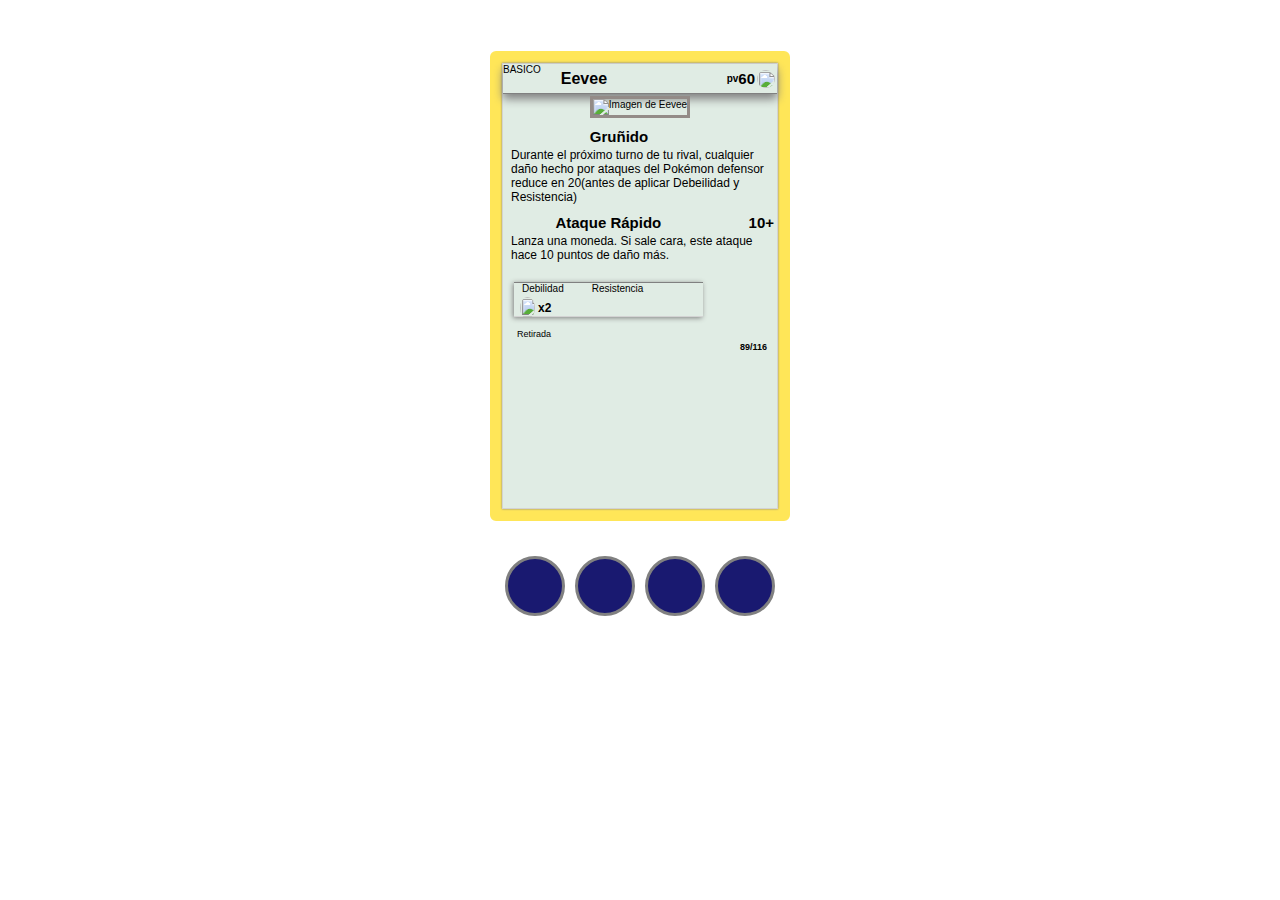
==== index.html @ 9be07986 "Arreglo imagen para safari" ====
<!DOCTYPE html>
<html lang="en">
<head>
  <meta charset="UTF-8">
  <meta name="viewport" content="width=device-width, initial-scale=1.0">
  <link rel="stylesheet" href="./styles.css">
  <title>Eevee</title>
</head>
<body>
  <main class="card eeve-card">
    <section class="card-container">
    <section class="card-up">
      <section class="card-title">
        <div>          
          <span class="card-title__element">BASICO</span>
          <h1 class="card-title__name">Eevee</h1>
        </div>
        <div>
          <span class="card-title__power"><span>pv</span>60</span>
          <img class="logo" src="./images/incolora.png" alt="">
        </div>
      </section>
      <figure class="card-image-container">
        <img class="card-image" src="./images/Eevee-card.png" alt="Imagen de Eevee">
      </figure>
    </section>
    <section class="card-down">
      <article class="atack">
        <div class="atack-title">
          <figure>
            <img class="atack-image" src="./images/incolora.png" alt="">
          </figure>
          <h2 class="atack-title__text">Gruñido</h2>
          <span class="atack-power"></span>
        </div>
        <p class="atack-description">Durante el próximo turno de tu rival, cualquier daño hecho por ataques del Pokémon defensor reduce en 20(antes de aplicar Debeilidad y Resistencia)</p>
      </article>
      <article class="atack">
        <div class="atack-title">
          <figure>
            <img class="atack-image" src="./images/incolora.png" alt="">
            <img class="atack-image" src="./images/incolora.png" alt="">
          </figure>
          <h2 class="atack-title__text">Ataque Rápido</h2>
          <span class="atack-power">10+</span>
        </div>
        <p class="atack-description">Lanza una moneda. Si sale cara, este ataque hace 10 puntos de daño más.</p>
      </article>
      <article class="weakness">
        <div class="weakness-title">
          <p class="weakness-title__type">Debilidad</p>
          <figure>
            <img class="weakness-image" src="./images/lucha.png" alt="">
            <span class="weakness-description">x2</span>              
          </figure>
        </div>
        <div class="weakness-title">
          <p class="weakness-title__type">Resistencia</p>
        </div>
      </article>
      <div class="retire">
        <p class="retire-text">Retirada</p>
        <img class="retire-image logo" src="./images/incolora.png" alt="">
      </div>
    </section>
    <section class="foot">
      <p>89/116</p>
      <img src="./images/BW9.png" alt="">
    </section>
  </section>
  </main>
  <section class="other-cards">
    <a href="pikachu.html" class="other-cards__image picachu">
      <img src="./images/pikachu.png" alt="">
    </a>
    <figure class="other-cards__image">
      <img src="./images/bulbasaur.png" alt="">
    </figure>
    <figure class="other-cards__image">
      <img src="./images/squirtle.png" alt="">
    </figure>
    <figure class="other-cards__image">
      <img src="./images/charmander.png" alt="">
    </figure>
  </section>
</body>
</html>
---- styles.css ----
* {
  box-sizing: border-box;
  margin: 0;
  padding: 0;
}

html {
  font-size: 62.5%;
}

body {
  font-family: sans-serif;
}

.card {
  margin: 4% auto;
  margin-bottom: 3rem;
  max-width: 30rem;
  min-width: 30rem;
  border: 12px solid #FFE658;
  border-radius: .6rem;
  height: 38.8rem;
  background: #e0ece4;
  min-height: 47rem;
  max-height: 47rem;
}

.card-container {
  border: 1px double lightgray;
  box-shadow: 0 0 2px gray;
  height: 100%;
}

.card-picachu {
  background: #FFDF2B;
  background: rgb(255,223,43);
  background: linear-gradient(234deg, rgba(255,223,43,1) 21%, rgba(255,230,88,1) 30%, rgba(255,226,61,1) 57%, rgba(255,230,88,1) 63%, rgba(255,223,43,1) 75%);
}

  .card-title {
  display: flex;
  justify-content: space-between;
  height: 3rem;
  border-bottom: 1px solid gray;
  margin-bottom: 0.2rem;
  box-shadow: 0px 5px 10px gray;
}

.card-title div {
  display: flex;
}

.card-title__name{
  font-size: 1.6rem;
  display: flex;
  align-items: center;
  margin-left: 2rem;
}

.card-title__power{
  font-size: 1.5rem;
  display: flex;
  font-weight: bold;
  align-items: center;
}

.card-title__power span {
  font-size: 1rem;
}
.logo {
  width: 1.8rem;
  height: 1.8rem;
  border-radius: 100%;
  margin: 0 .2rem;
}

.card-title div:last-child {
  display: flex;
  align-items: center;
}

.card-image-container {
  text-align: center;
}

.card-image {
  border: 3px solid #938B87;
  width: 95%;
}

.card-down {
  margin-top: .8rem;
  margin-left: .4rem;
  height: 48%;
}

.atack {
  margin-top: 1rem;
}

.atack-title {  
  font-size: 1.5rem;
  text-align: center;
  display: flex;
  justify-content: space-between;
  margin-bottom: 0.3rem;
}

.atack-title {
  margin-left: 0.7rem;
}

.atack-title__text {  
  font-size: inherit;
  padding-right: 5rem;
}

.atack-image {
  width: 1.6rem;
  border-radius: 100%;
}

.atack-description{
  font-size: 1.2rem;
  margin:  0 0.4rem;
}

.atack-power{
  font-weight: bold;
  margin-right: 0.3rem;
}

.weakness {
  display: flex;
  margin-top: 2rem;
  margin-left: 0.7rem;
  border-top: 1px solid grey;
  border-bottom: 1px solid lightgrey;
  width: 70%;
  height: 3.5rem;
  box-shadow: 0px 10px 10px lightgrey;
  box-shadow: -1px 1px 5px grey;
  font-size: 0.8rem;
}

.weakness-title figure{
  max-width: 1.5rem;
  display: flex;
  margin-top: .3rem;
  margin-left: 0.6rem;
  padding-bottom: 2rem;
}

.weakness-image {
  width: 100%;
  height: 100%;
  border-radius: 100%;
  margin-right: 0.3rem;
}

.weakness-title__type{
  font-size: 1rem;
  margin-right: 2rem;
  margin-left: 0.8rem;
}

.weakness-description {
  display: flex;
  align-items: center;
  font-weight: bold;
  font-size: 1.2rem;
}

.retire{
  display: flex;
  align-items: center;
  margin-top: 1rem;
  margin-left: 1rem;
}

.retire-text {
  margin-right: 1rem;
  font-size: 0.9rem;
}
.retire-image {
  width: 1.3rem;
  height: 1.3rem;
}

.foot {
  display: flex;
  justify-content: flex-end;
  align-items: center;
  margin-right: 0.5rem;
}

.foot p {
  font-size: 0.9rem;
  font-weight: bold;
  margin-right: 0.5rem;
}

.foot img {
  height: 1.2rem;
}

.foot-picachu img {
  height: 2rem;
}

.other-cards {
  margin: 0 auto;
  display: flex;
  width: 80%;
  justify-content: center;
}

.other-cards__image {
  background: midnightblue;
  height: 60px;
  width: 60px;
  min-width: 50px;
  border-radius: 100%;
  margin: 0.5rem;
  display: flex;  
  align-items:  center;
  justify-content: center;
  border: 3px solid gray;
  cursor: pointer;
}

.other-cards__image:hover {
    width: 80px;
    height: 80px;
}

.other-cards__image img {  
  width: 80%;
}
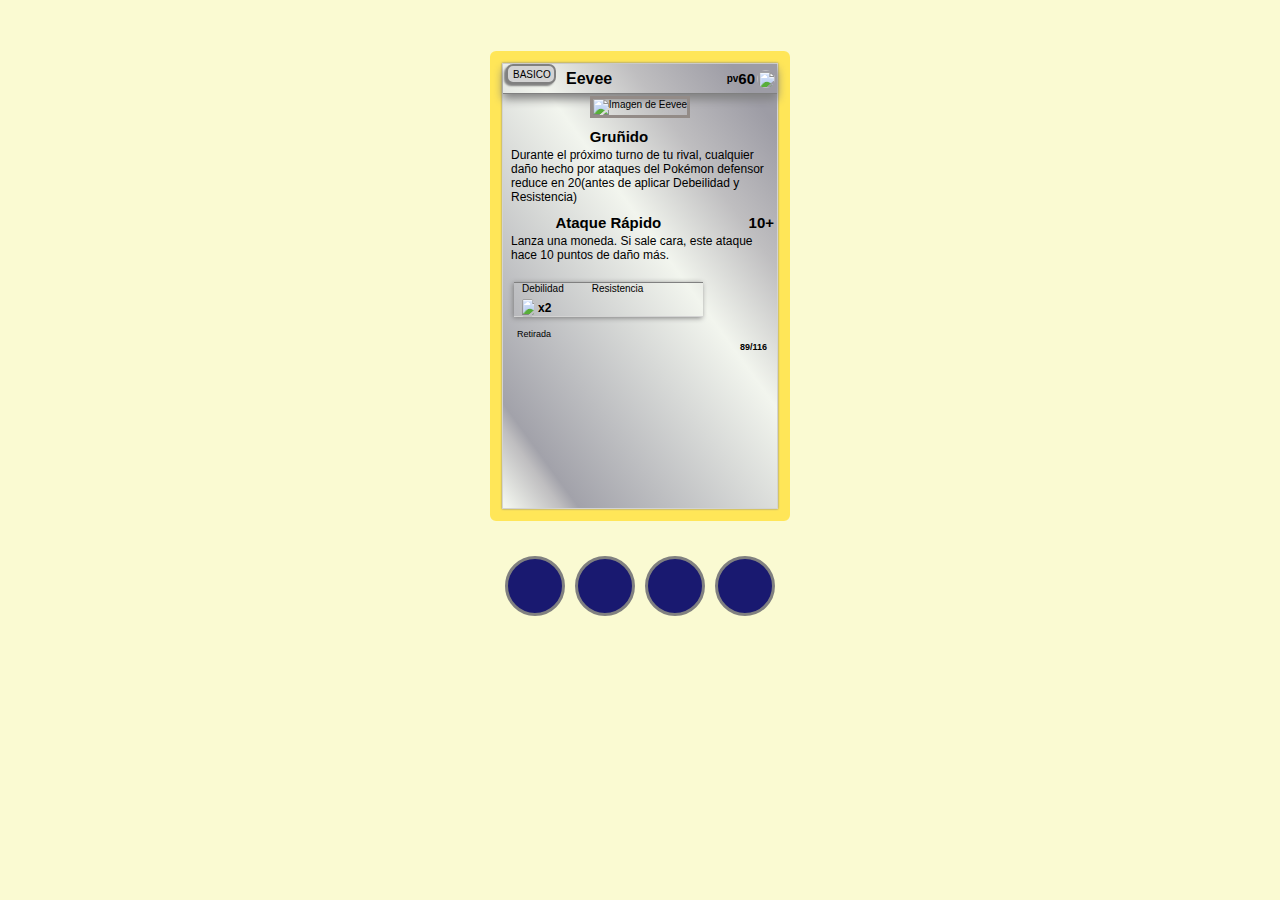
==== commit a06eb78c: "Cartas Bulbasaur y Squitle termiandas" ====
--- a/index.html
+++ b/index.html
@@ -7,7 +7,7 @@
   <title>Eevee</title>
 </head>
 <body>
-  <main class="card eeve-card">
+  <main class="card card-eevee">
     <section class="card-container">
     <section class="card-up">
       <section class="card-title">
@@ -73,12 +73,12 @@
     <a href="pikachu.html" class="other-cards__image picachu">
       <img src="./images/pikachu.png" alt="">
     </a>
-    <figure class="other-cards__image">
+    <a href="./bulbasaour.html" class="other-cards__image">
       <img src="./images/bulbasaur.png" alt="">
-    </figure>
-    <figure class="other-cards__image">
+    </a>
+    <a href="./squirtle.html" class="other-cards__image">
       <img src="./images/squirtle.png" alt="">
-    </figure>
+    </a>
     <figure class="other-cards__image">
       <img src="./images/charmander.png" alt="">
     </figure>
--- a/styles.css
+++ b/styles.css
@@ -10,6 +10,7 @@
 
 body {
   font-family: sans-serif;
+  background: lightgoldenrodyellow;
 }
 
 .card {
@@ -31,10 +32,25 @@
   height: 100%;
 }
 
+.card-eevee {
+  background: rgb(157,156,165);
+  background: linear-gradient(234deg, rgba(157,156,165,1) 8%, rgba(191,190,192,1) 25%, rgba(242,245,238,1) 42%, rgba(162,162,170,1) 87%, rgba(191,190,192,1) 90%, rgba(242,245,238,1) 99%);
+}
 .card-picachu {
   background: #FFDF2B;
   background: rgb(255,223,43);
   background: linear-gradient(234deg, rgba(255,223,43,1) 21%, rgba(255,230,88,1) 30%, rgba(255,226,61,1) 57%, rgba(255,230,88,1) 63%, rgba(255,223,43,1) 75%);
+}
+
+.card-bulbasaour {
+  background: teal;
+  background: rgb(0,160,104);
+  background: linear-gradient(234deg, rgba(0,160,104,1) 8%, rgba(213,227,199,1) 25%, rgba(0,160,104,1) 63%, rgba(132,188,142,1) 75%, rgba(213,227,199,1) 89%);
+}
+
+.card-squirtle {
+  background: rgb(0,170,231);
+  background: linear-gradient(234deg, rgba(0,170,231,1) 8%, rgba(136,208,243,1) 25%, rgba(196,226,246,1) 53%, rgba(196,226,246,1) 62%, rgba(196,226,246,1) 77%, rgba(0,170,231,1) 96%);
 }
 
   .card-title {
@@ -46,6 +62,19 @@
   box-shadow: 0px 5px 10px gray;
 }
 
+.card-title__element {
+  display: flex;
+  background: lightgray;
+  height: 2rem;
+  width: 5rem;
+  border: 2px solid gray;
+  border-radius: 0.7rem;
+  align-items: center;
+  padding-left: 0.5rem;  
+  box-shadow: -2px 2px 2px gray;
+  margin-left: 0.3rem;
+}
+
 .card-title div {
   display: flex;
 }
@@ -54,7 +83,7 @@
   font-size: 1.6rem;
   display: flex;
   align-items: center;
-  margin-left: 2rem;
+  margin-left: 1rem;
 }
 
 .card-title__power{
@@ -96,6 +125,21 @@
 
 .atack {
   margin-top: 1rem;
+}
+
+.atack-ability {
+  color: red;
+  font-size: 1.2rem;
+  font-weight: bold;
+  display: flex;
+  background: lightgray;
+  height: 2rem;
+  width: 7rem;
+  border: 2px solid gray;
+  border-radius: 0.7rem;
+  align-items: center;
+  padding-left: 0.5rem;  
+  box-shadow: -2px 2px 2px gray;
 }
 
 .atack-title {  
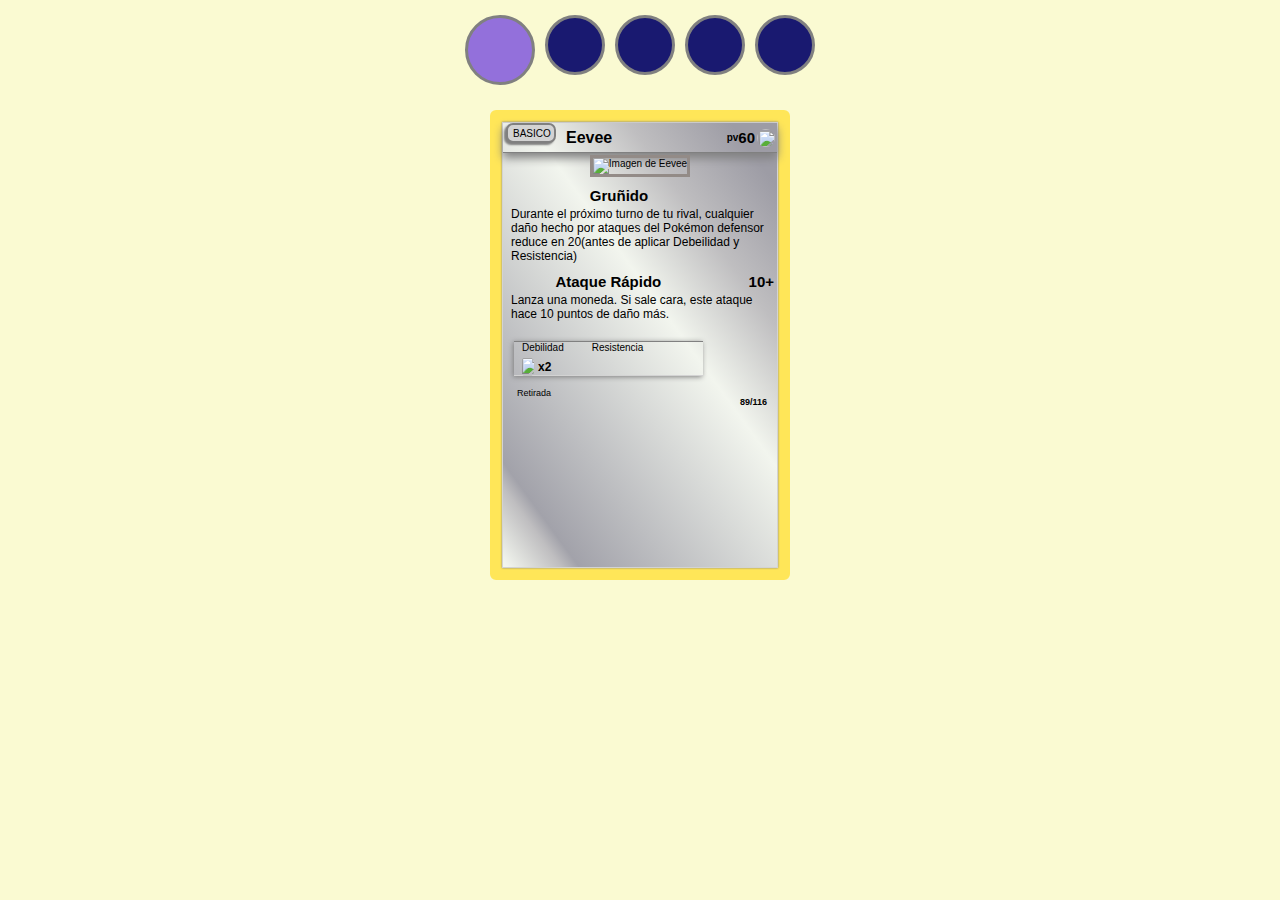
==== commit 47101382: "Cambié las images y agregué un readme.md" ====
--- a/index.html
+++ b/index.html
@@ -1,87 +1,93 @@
 <!DOCTYPE html>
 <html lang="en">
 <head>
-  <meta charset="UTF-8">
-  <meta name="viewport" content="width=device-width, initial-scale=1.0">
-  <link rel="stylesheet" href="./styles.css">
-  <title>Eevee</title>
+    <meta charset="UTF-8">
+    <meta name="viewport" content="width=device-width, initial-scale=1.0">
+    <link rel="stylesheet" href="./styles.css">
+    <link rel="shortcut icon" href="./images/pokeball.ico" type="image/x-icon">
+    <title>Eevee</title>
 </head>
 <body>
-  <main class="card card-eevee">
-    <section class="card-container">
-    <section class="card-up">
-      <section class="card-title">
-        <div>          
-          <span class="card-title__element">BASICO</span>
-          <h1 class="card-title__name">Eevee</h1>
-        </div>
-        <div>
-          <span class="card-title__power"><span>pv</span>60</span>
-          <img class="logo" src="./images/incolora.png" alt="">
-        </div>
-      </section>
-      <figure class="card-image-container">
-        <img class="card-image" src="./images/Eevee-card.png" alt="Imagen de Eevee">
-      </figure>
-    </section>
-    <section class="card-down">
-      <article class="atack">
-        <div class="atack-title">
-          <figure>
-            <img class="atack-image" src="./images/incolora.png" alt="">
-          </figure>
-          <h2 class="atack-title__text">Gruñido</h2>
-          <span class="atack-power"></span>
-        </div>
-        <p class="atack-description">Durante el próximo turno de tu rival, cualquier daño hecho por ataques del Pokémon defensor reduce en 20(antes de aplicar Debeilidad y Resistencia)</p>
-      </article>
-      <article class="atack">
-        <div class="atack-title">
-          <figure>
-            <img class="atack-image" src="./images/incolora.png" alt="">
-            <img class="atack-image" src="./images/incolora.png" alt="">
-          </figure>
-          <h2 class="atack-title__text">Ataque Rápido</h2>
-          <span class="atack-power">10+</span>
-        </div>
-        <p class="atack-description">Lanza una moneda. Si sale cara, este ataque hace 10 puntos de daño más.</p>
-      </article>
-      <article class="weakness">
-        <div class="weakness-title">
-          <p class="weakness-title__type">Debilidad</p>
-          <figure>
-            <img class="weakness-image" src="./images/lucha.png" alt="">
-            <span class="weakness-description">x2</span>              
-          </figure>
-        </div>
-        <div class="weakness-title">
-          <p class="weakness-title__type">Resistencia</p>
-        </div>
-      </article>
-      <div class="retire">
-        <p class="retire-text">Retirada</p>
-        <img class="retire-image logo" src="./images/incolora.png" alt="">
-      </div>
-    </section>
-    <section class="foot">
-      <p>89/116</p>
-      <img src="./images/BW9.png" alt="">
-    </section>
-  </section>
-  </main>
-  <section class="other-cards">
-    <a href="pikachu.html" class="other-cards__image picachu">
-      <img src="./images/pikachu.png" alt="">
-    </a>
-    <a href="./bulbasaour.html" class="other-cards__image">
-      <img src="./images/bulbasaur.png" alt="">
-    </a>
-    <a href="./squirtle.html" class="other-cards__image">
-      <img src="./images/squirtle.png" alt="">
-    </a>
-    <figure class="other-cards__image">
-      <img src="./images/charmander.png" alt="">
-    </figure>
-  </section>
+    <header>
+    <nav class="other-cards nav-eevee">
+        <a href="index.html" class="other-cards__image eevee" >
+            <img src="https://imagizer.imageshack.com/img924/5974/TRoLED.png" alt="">
+        </a>
+        <a href="pikachu.html" class="other-cards__image picachu">
+            <img src="https://i.imgur.com/HnJDZsD.png" alt="">
+        </a>
+        <a href="./bulbasaour.html" class="other-cards__image bulbasaur">
+            <img src="https://i.imgur.com/XYQJNeS.png" alt="">
+        </a>
+        <a href="./squirtle.html" class="other-cards__image squirtle">
+            <img src="https://i.imgur.com/fY8Xo2b.png" alt="">
+        </a>
+        <a href="./charmander.html" class="other-cards__image charmander">
+            <img src="https://i.imgur.com/oVZKTOu.png" alt="">
+        </a>
+    </nav>
+    </header>
+    <main class="card card-eevee">
+        <section class="card-container">
+            <section class="card-up">
+                <section class="card-title">
+                    <div>
+                        <span class="card-title__element">BASICO</span>
+                        <h1 class="card-title__name">Eevee</h1>
+                    </div>
+                    <div>
+                        <span class="card-title__power"><span>pv</span>60</span>
+                        <img class="logo" src="https://i.imgur.com/sN2mZG1.png" alt="">
+                    </div>
+                </section>
+                <figure class="card-image-container">
+                    <img class="card-image" src="https://i.imgur.com/CwBFa1M.png" alt="Imagen de Eevee">
+                </figure>
+            </section>
+            <section class="card-down">
+                <article class="atack">
+                    <div class="atack-title">
+                    <figure>
+                        <img class="atack-image" src="https://i.imgur.com/sN2mZG1.png" alt="">
+                    </figure>
+                    <h2 class="atack-title__text">Gruñido</h2>
+                    <span class="atack-power"></span>
+                    </div>
+                    <p class="atack-description">Durante el próximo turno de tu rival, cualquier daño hecho por ataques del Pokémon defensor reduce en 20(antes de aplicar Debeilidad y Resistencia)</p>
+                </article>
+                <article class="atack">
+                    <div class="atack-title">
+                    <figure>
+                        <img class="atack-image" src="https://i.imgur.com/sN2mZG1.png" alt="">
+                        <img class="atack-image" src="https://i.imgur.com/sN2mZG1.png" alt="">
+                    </figure>
+                    <h2 class="atack-title__text">Ataque Rápido</h2>
+                    <span class="atack-power">10+</span>
+                    </div>
+                    <p class="atack-description">Lanza una moneda. Si sale cara, este ataque hace 10 puntos de daño más.</p>
+                </article>
+                <article class="weakness">
+                    <div class="weakness-title">
+                    <p class="weakness-title__type">Debilidad</p>
+                    <figure>
+                        <img class="weakness-image" src="https://i.imgur.com/BkWhwCA.png" alt="">
+                        <span class="weakness-description">x2</span>              
+                    </figure>
+                    </div>
+                    <div class="weakness-title">
+                    <p class="weakness-title__type">Resistencia</p>
+                    </div>
+                </article>
+                <div class="retire">
+                    <p class="retire-text">Retirada</p>
+                    <img class="retire-image logo" src="https://i.imgur.com/sN2mZG1.png" alt="">
+                </div>
+            </section>
+            <section class="foot">
+                <p>89/116</p>
+                <img src="https://i.imgur.com/cUZyknI.png" alt="">
+            </section>
+        </section>
+    </main> 
 </body>
 </html>--- a/styles.css
+++ b/styles.css
@@ -15,7 +15,7 @@
 
 .card {
   margin: 4% auto;
-  margin-bottom: 3rem;
+  margin-top: 2rem;
   max-width: 30rem;
   min-width: 30rem;
   border: 12px solid #FFE658;
@@ -39,7 +39,7 @@
 .card-picachu {
   background: #FFDF2B;
   background: rgb(255,223,43);
-  background: linear-gradient(234deg, rgba(255,223,43,1) 21%, rgba(255,230,88,1) 30%, rgba(255,226,61,1) 57%, rgba(255,230,88,1) 63%, rgba(255,223,43,1) 75%);
+background: linear-gradient(219deg, rgba(255,223,43,1) 0%, rgba(255,243,173,1) 20%, rgba(255,223,43,1) 35%, rgba(255,238,146,1) 63%, rgba(255,243,173,1) 88%, rgba(255,223,43,1) 98%);
 }
 
 .card-bulbasaour {
@@ -51,6 +51,11 @@
 .card-squirtle {
   background: rgb(0,170,231);
   background: linear-gradient(234deg, rgba(0,170,231,1) 8%, rgba(136,208,243,1) 25%, rgba(196,226,246,1) 53%, rgba(196,226,246,1) 62%, rgba(196,226,246,1) 77%, rgba(0,170,231,1) 96%);
+}
+
+.card-charmander {
+  background: rgb(230,51,29);
+background: linear-gradient(234deg, rgba(230,51,29,1) 8%, rgba(235,110,55,1) 25%, rgba(245,172,123,1) 42%, rgba(235,110,55,1) 72%, rgba(241,147,96,1) 81%, rgba(235,110,55,1) 88%, rgba(230,51,29,1) 97%);
 }
 
   .card-title {
@@ -120,7 +125,7 @@
 .card-down {
   margin-top: .8rem;
   margin-left: .4rem;
-  height: 48%;
+  height: 47%;
 }
 
 .atack {
@@ -187,6 +192,10 @@
   font-size: 0.8rem;
 }
 
+.card-charmander .weakness {
+  margin-top: 3.5rem;
+}
+
 .weakness-title figure{
   max-width: 1.5rem;
   display: flex;
@@ -254,16 +263,19 @@
 
 .other-cards {
   margin: 0 auto;
-  display: flex;
-  width: 80%;
+  margin-top: 1rem;
+  display: flex;
   justify-content: center;
+  min-width: 6rem;
+  min-height: 6rem;
+  flex-wrap: wrap;
 }
 
 .other-cards__image {
   background: midnightblue;
   height: 60px;
   width: 60px;
-  min-width: 50px;
+  min-width: 60px;
   border-radius: 100%;
   margin: 0.5rem;
   display: flex;  
@@ -274,10 +286,35 @@
 }
 
 .other-cards__image:hover {
-    width: 80px;
-    height: 80px;
+    background: mediumpurple;
 }
 
 .other-cards__image img {  
   width: 80%;
+}
+
+.nav-eevee .eevee  {
+  min-width: 7rem;
+  min-height: 7rem;
+  background: mediumpurple;
+}
+.nav-picachu .picachu  {
+  min-width: 7rem;
+  min-height: 7rem;
+  background: mediumpurple;
+}
+.nav-bulbasaur .bulbasaur  {
+  min-width: 7rem;
+  min-height: 7rem;
+  background: mediumpurple;
+}
+.nav-squirtle .squirtle  {
+  min-width: 7rem;
+  min-height: 7rem;
+  background: mediumpurple;
+}
+.nav-charmander .charmander {
+  min-width: 7rem;
+  min-height: 7rem;
+  background: mediumpurple;
 }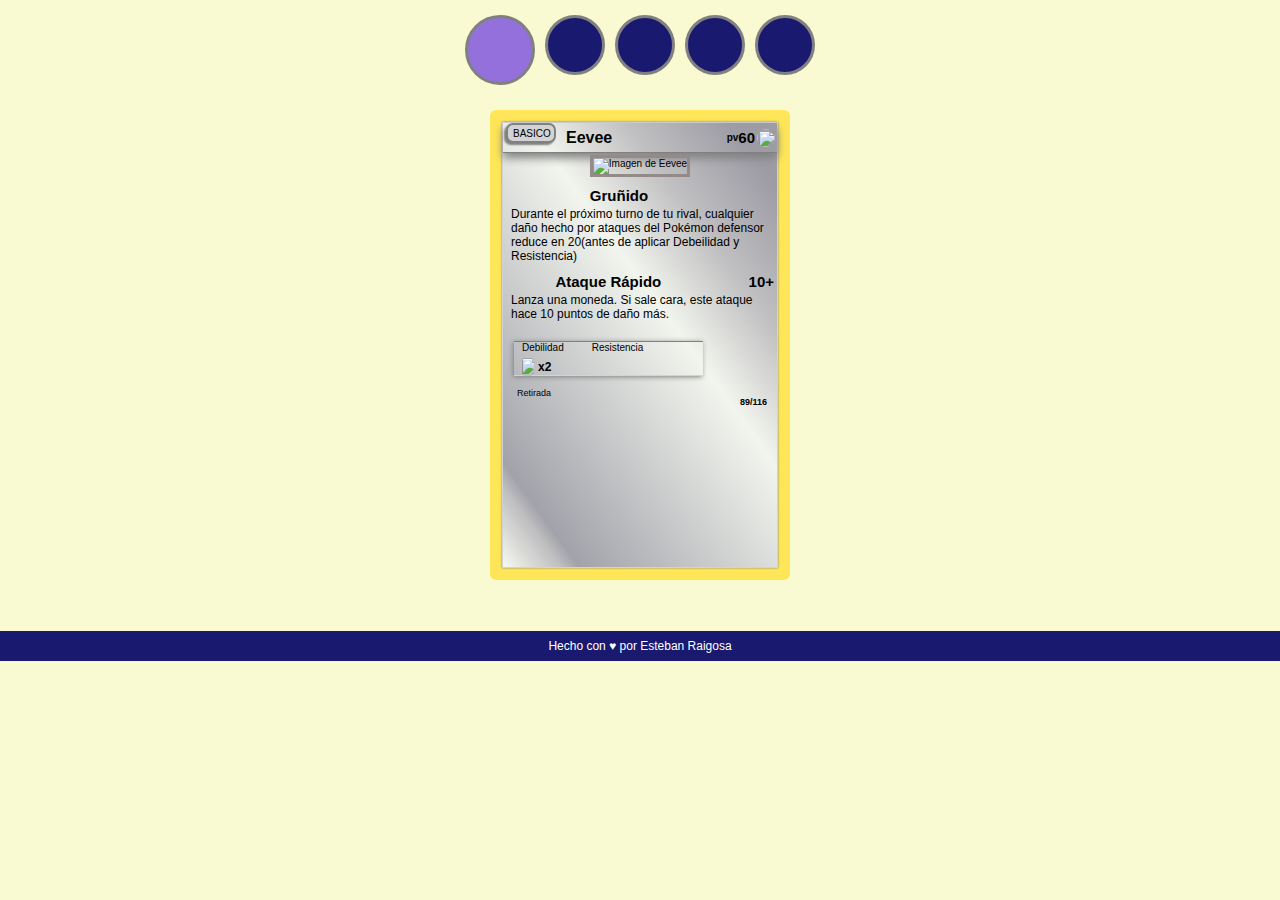
==== commit 9cd76d44: "Footer pitero" ====
--- a/index.html
+++ b/index.html
@@ -90,4 +90,7 @@
         </section>
     </main> 
 </body>
+<footer>
+    <span> Hecho con ♥ por Esteban Raigosa</span>
+</footer>
 </html>--- a/styles.css
+++ b/styles.css
@@ -317,4 +317,20 @@
   min-width: 7rem;
   min-height: 7rem;
   background: mediumpurple;
+}
+
+footer {
+  background-color: midnightblue;
+  color: white;
+  display: flex;
+  font-size: 1.2rem;
+  align-items: center;
+  justify-content: center;
+  margin: 0 auto;
+  height: 3rem;
+  flex-wrap: inherit;
+}
+
+footer span {
+  align-items: center;;
 }